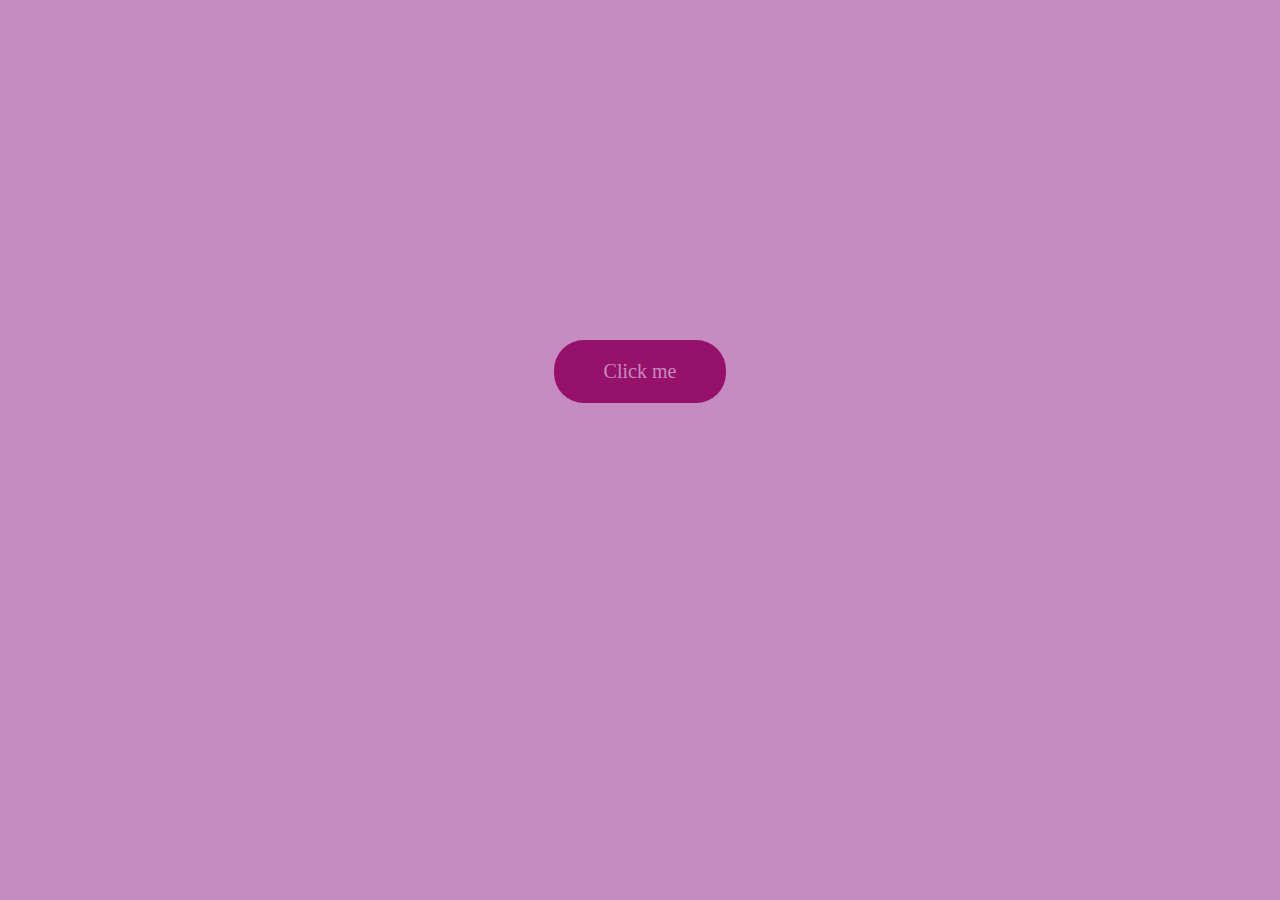
==== index.html @ e044247b "Added first few changes" ====
<!DOCTYPE html>
<html lang="en">
<head>
    <meta charset="UTF-8">
    <meta http-equiv="X-UA-Compatible" content="IE=edge">
    <meta name="viewport" content="width=device-width, initial-scale=1.0">
    <title>For my sissy</title>
    <link rel="stylesheet" href="stylesheet.css">
</head>
<body>
    <div class="container">
        <div class="button">
            <a href="new.html" class="btn">Click me</a>

        </div>
    </div>
</body>
</html>
---- stylesheet.css ----
body{
    background-color: rgb(198, 140, 193);
}
.container{
    height: 100%;
    display: flex;
    align-items: center;
    justify-content: center;
    padding-top: 300px;
    padding-bottom: 300px;
}
.button{
    display: flex;
}
.btn{
    text-decoration: none;
    padding: 20px 50px;
    font-size: 1.25rem;
    position: relative;
    margin: 32px;
    background:rgb(150, 17, 105);
    color: rgb(198, 140, 193);
    border-radius: 30px;
    transition: transform 0.3s ease;
}
.wish{
    font-size: 30px;
    text-align: center;
    color: #c9bcd4;
    padding-top: 150px;
}
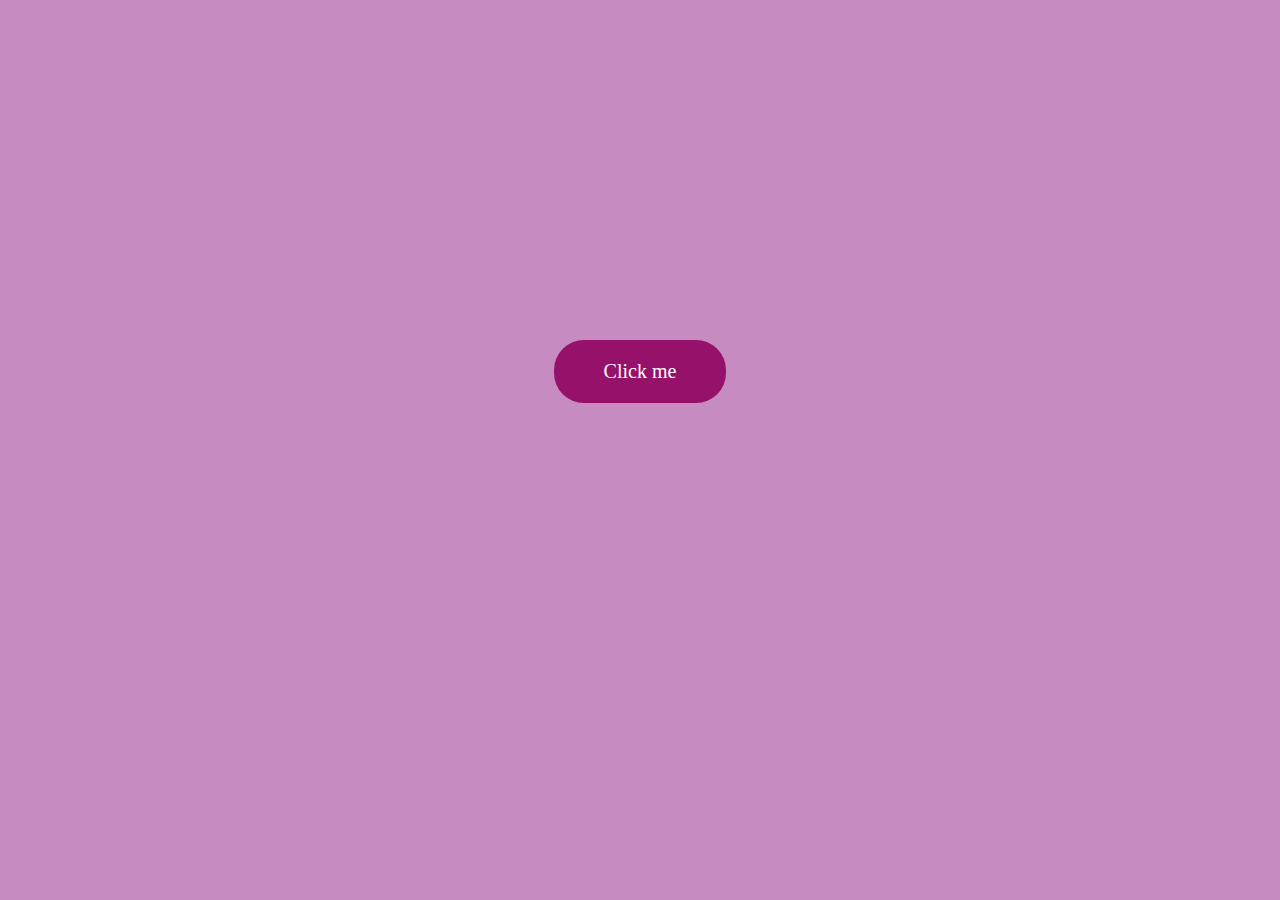
==== commit b19a605d: "Changed title" ====
--- a/index.html
+++ b/index.html
@@ -4,7 +4,7 @@
     <meta charset="UTF-8">
     <meta http-equiv="X-UA-Compatible" content="IE=edge">
     <meta name="viewport" content="width=device-width, initial-scale=1.0">
-    <title>For my sissy</title>
+    <title>For my brotheruu</title>
     <link rel="stylesheet" href="stylesheet.css">
 </head>
 <body>
--- a/stylesheet.css
+++ b/stylesheet.css
@@ -19,13 +19,7 @@
     position: relative;
     margin: 32px;
     background:rgb(150, 17, 105);
-    color: rgb(198, 140, 193);
+    color: rgb(255, 255, 255);
     border-radius: 30px;
     transition: transform 0.3s ease;
 }
-.wish{
-    font-size: 30px;
-    text-align: center;
-    color: #c9bcd4;
-    padding-top: 150px;
-}